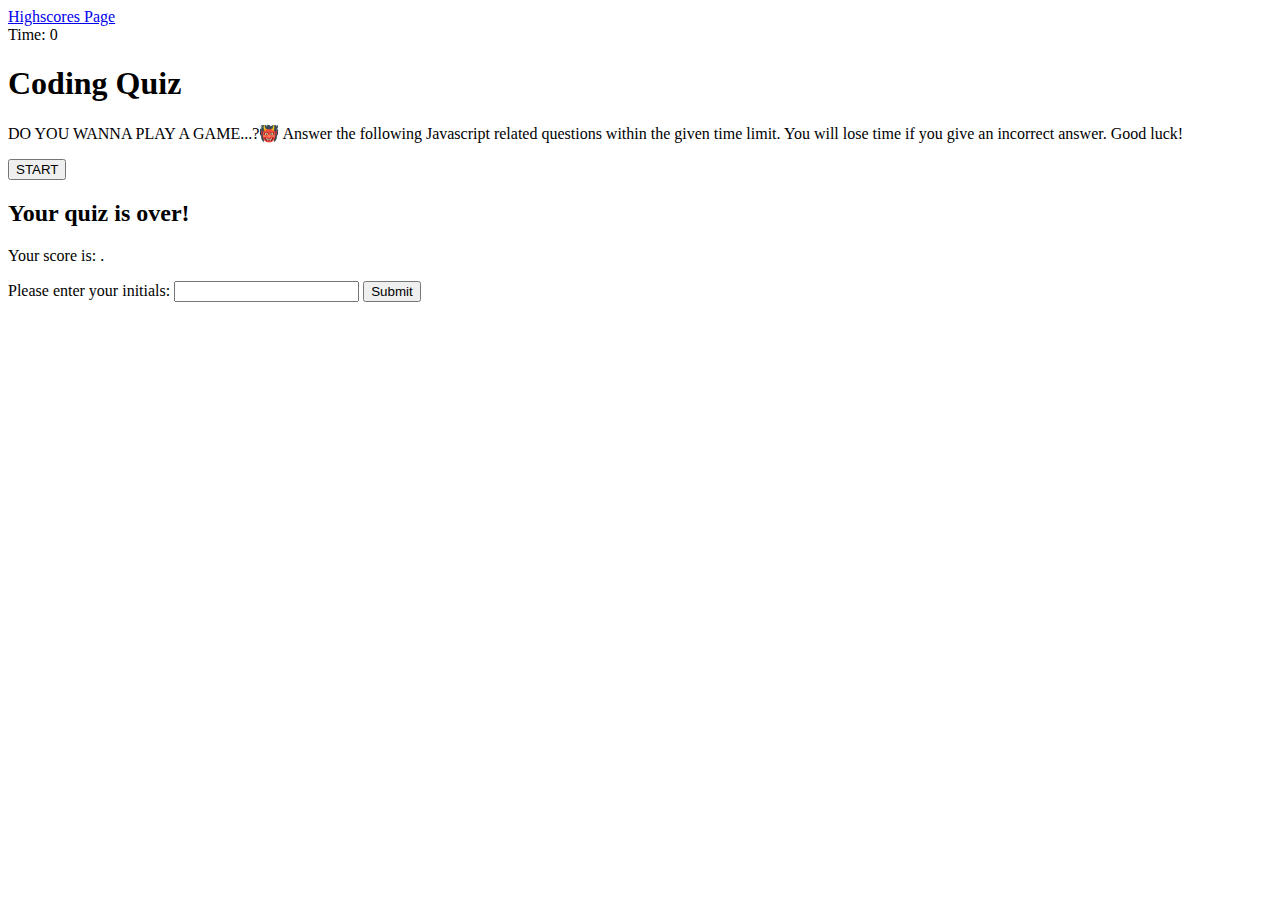
==== index.html @ c6cce534 "committing all files, only work done on HTML so far, adding placeholder files" ====
<!DOCTYPE html>
<html lang="en">
<head>
  <meta charset="UTF-8">
  <meta http-equiv="X-UA-Compatible" content="IE=edge">
  <meta name="viewport" content="width=device-width, initial-scale=1.0">
  <title>Coding Quiz</title>
  <link rel="stylesheet" href="./assets/css/styles.css">
</head>
<body>
  <div class="highscores">
    <a href="scores.html">Highscores Page</a>
  </div>
  <div class="game-timer"> Time: 
    <span id="timer">0</span>
  </div>
  <div class="all-prop">
    <div id="main-screen" class="shown">
      <h1>Coding Quiz</h1>
      <p>
        DO YOU WANNA PLAY A GAME...?👹 Answer the following Javascript related questions
        within the given time limit. You will lose time if you give an incorrect answer. Good luck!
      </p>
      <button id="start-button">START</button>
    </div>

    <div id="questions-screen" class="not-shown">
      <h2 id="question-header"></h2>
      <div id="question-choices" class="questions"></div>
    </div>

    <div id="end-screen" class="not-shown">
      <h2 id="end-header">Your quiz is over!</h2>
      <p>Your score is: 
        <span id="score"></span>
        .
      </p>

      <p>
        Please enter your initials:
        <input type="text" max="4">
        <button id="submit-button">Submit</button>
      </p>
    </div>

  </div>
    <script src="./assets/js/script.js"></script>
    <script src="./assets/js/quiz.js"></script>
  </body>
</html>
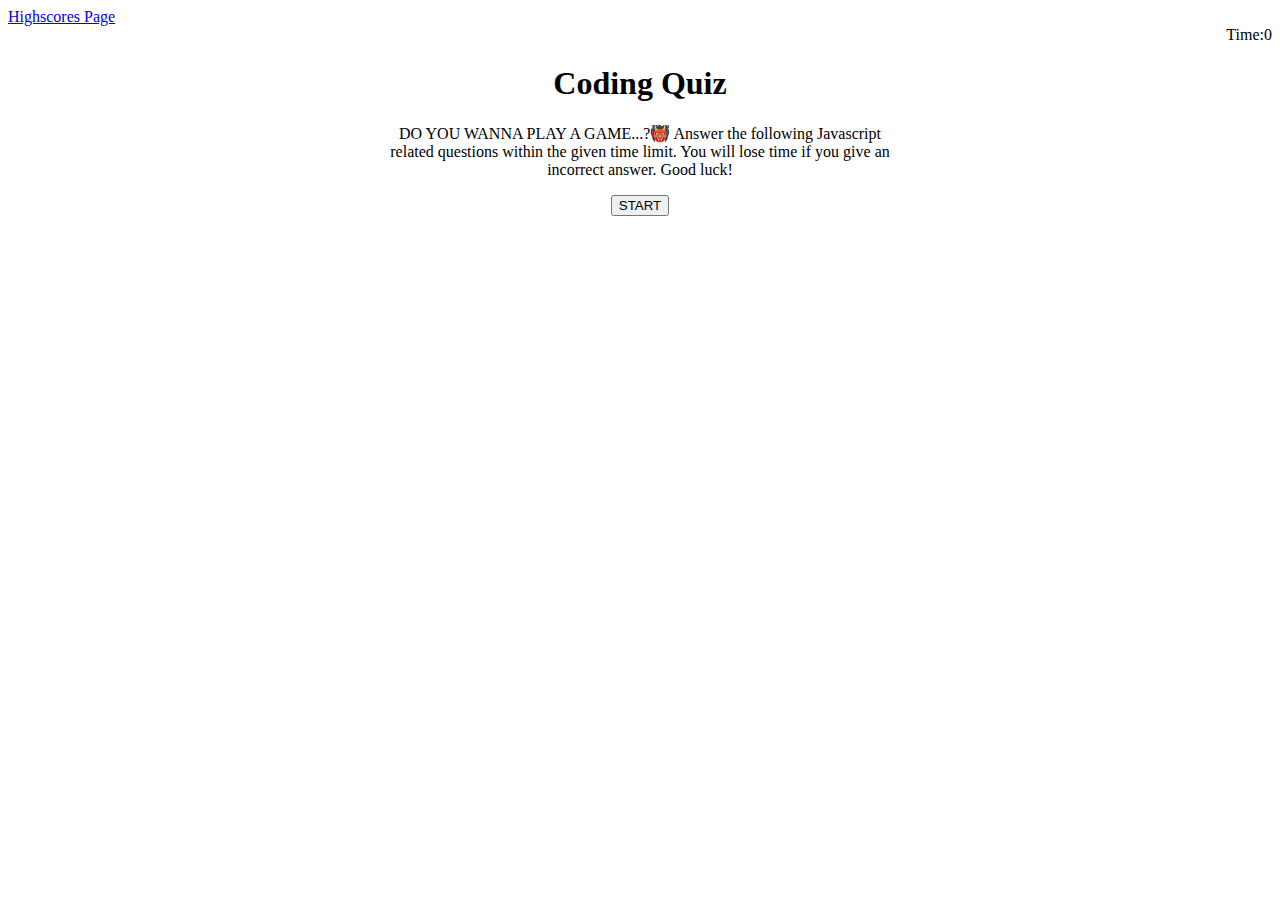
==== commit b51b640f: "added some logic into script.js and some base info into css file" ====
--- a/index.html
+++ b/index.html
@@ -1,50 +1,53 @@
 <!DOCTYPE html>
 <html lang="en">
-<head>
-  <meta charset="UTF-8">
-  <meta http-equiv="X-UA-Compatible" content="IE=edge">
-  <meta name="viewport" content="width=device-width, initial-scale=1.0">
-  <title>Coding Quiz</title>
-  <link rel="stylesheet" href="./assets/css/styles.css">
-</head>
-<body>
-  <div class="highscores">
-    <a href="scores.html">Highscores Page</a>
-  </div>
-  <div class="game-timer"> Time: 
-    <span id="timer">0</span>
-  </div>
-  <div class="all-prop">
-    <div id="main-screen" class="shown">
-      <h1>Coding Quiz</h1>
-      <p>
-        DO YOU WANNA PLAY A GAME...?👹 Answer the following Javascript related questions
-        within the given time limit. You will lose time if you give an incorrect answer. Good luck!
-      </p>
-      <button id="start-button">START</button>
+  <head>
+    <meta charset="UTF-8" />
+    <meta http-equiv="X-UA-Compatible" content="IE=edge" />
+    <meta name="viewport" content="width=device-width, initial-scale=1.0" />
+    <title>Coding Quiz</title>
+    <link rel="stylesheet" href="./assets/css/styles.css" />
+  </head>
+  <body>
+    <div class="highscores">
+      <!-- link to separate html page that will house the scores -->
+      <a href="scores.html">Highscores Page</a>
     </div>
+    <div class="game-timer">
+      Time:
+      <span id="timer">0</span>
+    </div>
+    <!-- Quiz Area -->
+    <div class="all-prop">
+      <div id="main-screen" class="shown">
+        <h1>Coding Quiz</h1>
+        <p>
+          DO YOU WANNA PLAY A GAME...?👹 Answer the following Javascript related
+          questions within the given time limit. You will lose time if you give
+          an incorrect answer. Good luck!
+        </p>
+        <button id="start-button">START</button>
+      </div>
 
-    <div id="questions-screen" class="not-shown">
-      <h2 id="question-header"></h2>
-      <div id="question-choices" class="questions"></div>
+      <div id="questions-screen" class="not-shown">
+        <h2 id="question-header"></h2>
+        <div id="question-choices" class="questions"></div>
+      </div>
+
+      <div id="end-screen" class="not-shown">
+        <h2 id="end-header">Your quiz is over!</h2>
+        <p>
+          Your score is:
+          <span id="score"></span>
+          .
+        </p>
+
+        <p>
+          Please enter your initials:
+          <input type="text" id="tag" max="4" />
+          <button id="submit-button">Submit</button>
+        </p>
+      </div>
     </div>
-
-    <div id="end-screen" class="not-shown">
-      <h2 id="end-header">Your quiz is over!</h2>
-      <p>Your score is: 
-        <span id="score"></span>
-        .
-      </p>
-
-      <p>
-        Please enter your initials:
-        <input type="text" max="4">
-        <button id="submit-button">Submit</button>
-      </p>
-    </div>
-
-  </div>
     <script src="./assets/js/script.js"></script>
-    <script src="./assets/js/quiz.js"></script>
   </body>
-</html>+</html>
--- a/assets/css/styles.css
+++ b/assets/css/styles.css
@@ -0,0 +1,32 @@
+/* Add google family fonts? */
+
+.all-prop {
+  margin: auto;
+  max-width: 500px;
+}
+
+.highscores {
+  display: flex;
+  flex-direction: row;
+  justify-content: start;
+  max-width: 200px;
+}
+
+.game-timer {
+  display: flex;
+  flex-direction: row;
+  justify-content: end;
+}
+
+
+.not-shown {
+  display: none;
+}
+
+.shown {
+  text-align: center;
+}
+
+.eachAnswers {
+  display: block;
+}